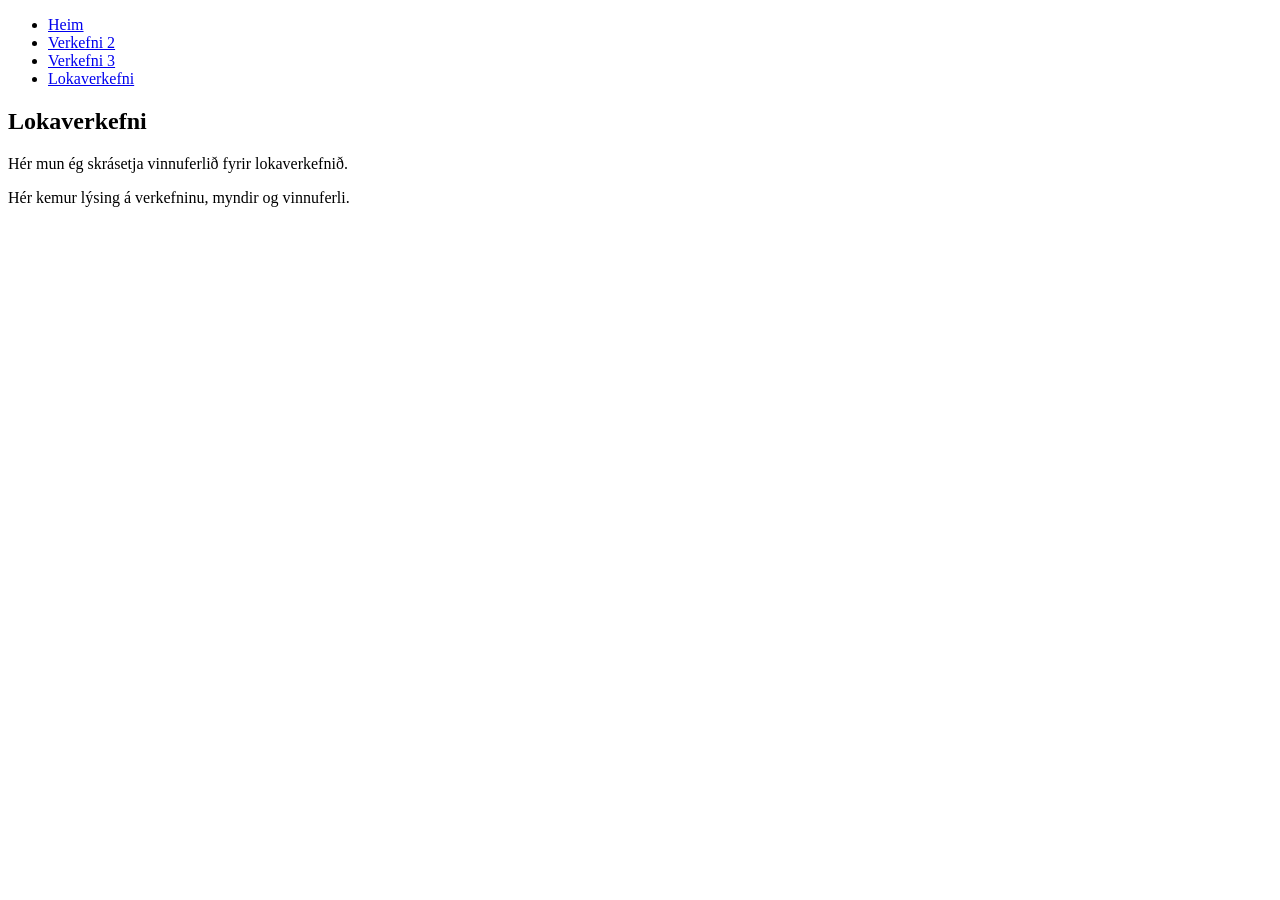
==== lokaverkefni.html @ 9d8ca2de "Updated project 2" ====
<!DOCTYPE HTML>
<html lang="is">
<head>
<title>Lokaverkefni – Tölvustudd framleiðsla</title>
<meta charset="utf-8" />
<meta name="viewport" content="width=device-width, initial-scale=1" />
<link rel="stylesheet" href="assets/css/main.css" />
</head>

<body>

<nav id="nav">
<ul class="container">
<li><a href="index.html">Heim</a></li>
<li><a href="verkefni2.html">Verkefni 2</a></li>
<li><a href="verkefni3.html">Verkefni 3</a></li>
<li><a href="lokaverkefni.html">Lokaverkefni</a></li>
</ul>
</nav>

<article class="wrapper style2">
<div class="container">

<header>
<h1>Lokaverkefni</h1>
<p>Hér mun ég skrásetja vinnuferlið fyrir lokaverkefnið.</p>
</header>

<p>
Hér kemur lýsing á verkefninu, myndir og vinnuferli.
</p>

</div>
</article>

</body>
</html>
---- assets/css/main.css ----
@import url("https://fonts.googleapis.com/css?family=Open+Sans:300,300italic,600,600italic,700");
@import url("fontawesome-all.min.css");

/*
	Miniport by HTML5 UP
	html5up.net | @ajlkn
	Free for personal and commercial use under the CCA 3.0 license (html5up.net/license)
*/

html, body, div, span, applet, object,
iframe, h1, h2, h3, h4, h5, h6, p, blockquote,
pre, a, abbr, acronym, address, big, cite,
code, del, dfn, em, img, ins, kbd, q, s, samp,
small, strike, strong, sub, sup, tt, var, b,
u, i, center, dl, dt, dd, ol, ul, li, fieldset,
form, label, legend, table, caption, tbody,
tfoot, thead, tr, th, td, article, aside,
canvas, details, embed, figure, figcaption,
footer, header, hgroup, menu, nav, output, ruby,
section, summary, time, mark, audio, video {
	margin: 0;
	padding: 0;
	border: 0;
	font-size: 100%;
	font: inherit;
	vertical-align: baseline;}

article, aside, details, figcaption, figure,
footer, header, hgroup, menu, nav, section {
	display: block;}

body {
	line-height: 1;
}

ol, ul {
	list-style: none;
}

blockquote, q {
	quotes: none;
}

	blockquote:before, blockquote:after, q:before, q:after {
		content: '';
		content: none;
	}

table {
	border-collapse: collapse;
	border-spacing: 0;
}

body {
	-webkit-text-size-adjust: none;
}

mark {
	background-color: transparent;
	color: inherit;
}

input::-moz-focus-inner {
	border: 0;
	padding: 0;
}

input, select, textarea {
	-moz-appearance: none;
	-webkit-appearance: none;
	-ms-appearance: none;
	appearance: none;
}

/* Basic */

	html {
		box-sizing: border-box;
	}

	*, *:before, *:after {
		box-sizing: inherit;
	}

	body {
		padding-top: 3.5em;
	}

		body.is-preload *, body.is-preload *:before, body.is-preload *:after {
			-moz-animation: none !important;
			-webkit-animation: none !important;
			-ms-animation: none !important;
			animation: none !important;
			-moz-transition: none !important;
			-webkit-transition: none !important;
			-ms-transition: none !important;
			transition: none !important;
		}

	body, input, textarea, select {
		font-family: 'Open Sans', sans-serif;
		line-height: 1.85em;
		color: #888;
		font-weight: 300;
		font-size: 13pt;
	}

	a {
		-moz-transition: color .2s ease-in-out;
		-webkit-transition: color .2s ease-in-out;
		-ms-transition: color .2s ease-in-out;
		transition: color .2s ease-in-out;
		color: #43B3E0;
		text-decoration: underline;
	}

		a:hover {
			color: #43bff0 !important;
		}

		a img {
			border: 0;
		}

	b, strong {
		font-weight: 600;
		color: #3e3e3e;
	}

	i, em {
		font-style: italic;
	}

	sub {
		position: relative;
		top: 0.5em;
		font-size: 0.8em;
	}

	sup {
		position: relative;
		top: -0.5em;
		font-size: 0.8em;
	}

	blockquote {
		border-left: solid 0.75em #eee;
		padding: 1em 0 1em 1.5em;
		font-style: italic;
	}

	h1, h2, h3, h4, h5, h6 {
		color: #3e3e3e;
		margin: 0 0 0.75em 0;
	}

	h1 a, h2 a, h3 a, h4 a, h5 a, h6 a {
		text-decoration: none;
		color: inherit;
	}

	h2, h3, h4, h5, h6 {
		font-weight: 700;
	}

	h1 {
		font-size: 3.25em;
		letter-spacing: -0.025em;
		font-weight: 300;
	}

		h1 strong {
			font-weight: 700;
		}

	h2 {
		font-size: 2em;
		letter-spacing: -0.015em;
	}

	h3 {
		font-size: 1.5em;
		letter-spacing: -0.015em;
	}

	em, i {
		font-style: italic;
	}

	br.clear {
		clear: both;
	}

	hr {
		border: 0;
		border-top: solid 1px #444;
		border-top-color: rgba(0, 0, 0, 0.35);
		box-shadow: 0px 1px 0px 0px rgba(255, 255, 255, 0.1);
		height: 1px;
		margin: 3em 0;
	}

	p, ul, ol, dl, table {
		margin-bottom: 2em;
	}

	header {
		margin: 0 0 3em 0;
	}

		header > p {
			font-size: 1.25em;
			margin: 0;
		}

	footer {
		margin: 3em 0 0 0;
	}

		footer > p {
			font-size: 1.25em;
		}

/* Container */

	.container {
		margin: 0 auto;
		max-width: calc(100% - 50px);
		width: 1200px;
	}

		.container.medium {
			width: 900px;
		}

		@media screen and (max-width: 1680px) {

			.container {
				width: 1200px;
			}

				.container.medium {
					width: 900px;
				}

		}

		@media screen and (max-width: 1280px) {

			.container {
				width: 960px;
			}

				.container.medium {
					width: 720px;
				}

		}

		@media screen and (max-width: 980px) {

			.container {
				width: 100%;
			}

				.container.medium {
					width: 75%;
				}

		}

		@media screen and (max-width: 736px) {

			.container {
				width: 100%;
				max-width: calc(100% - 30px);
			}

				.container.medium {
					width: 100%;
				}

		}

/* Row */

	.row {
		display: flex;
		flex-wrap: wrap;
		box-sizing: border-box;
		align-items: stretch;
	}

		.row > * {
			box-sizing: border-box;
		}

		.row.gtr-uniform > * > :last-child {
			margin-bottom: 0;
		}

		.row.aln-left {
			justify-content: flex-start;
		}

		.row.aln-center {
			justify-content: center;
		}

		.row.aln-right {
			justify-content: flex-end;
		}

		.row.aln-top {
			align-items: flex-start;
		}

		.row.aln-middle {
			align-items: center;
		}

		.row.aln-bottom {
			align-items: flex-end;
		}

		.row > .imp {
			order: -1;
		}

		.row > .col-1 {
			width: 8.33333%;
		}

		.row > .off-1 {
			margin-left: 8.33333%;
		}

		.row > .col-2 {
			width: 16.66667%;
		}

		.row > .off-2 {
			margin-left: 16.66667%;
		}

		.row > .col-3 {
			width: 25%;
		}

		.row > .off-3 {
			margin-left: 25%;
		}

		.row > .col-4 {
			width: 33.33333%;
		}

		.row > .off-4 {
			margin-left: 33.33333%;
		}

		.row > .col-5 {
			width: 41.66667%;
		}

		.row > .off-5 {
			margin-left: 41.66667%;
		}

		.row > .col-6 {
			width: 50%;
		}

		.row > .off-6 {
			margin-left: 50%;
		}

		.row > .col-7 {
			width: 58.33333%;
		}

		.row > .off-7 {
			margin-left: 58.33333%;
		}

		.row > .col-8 {
			width: 66.66667%;
		}

		.row > .off-8 {
			margin-left: 66.66667%;
		}

		.row > .col-9 {
			width: 75%;
		}

		.row > .off-9 {
			margin-left: 75%;
		}

		.row > .col-10 {
			width: 83.33333%;
		}

		.row > .off-10 {
			margin-left: 83.33333%;
		}

		.row > .col-11 {
			width: 91.66667%;
		}

		.row > .off-11 {
			margin-left: 91.66667%;
		}

		.row > .col-12 {
			width: 100%;
		}

		.row > .off-12 {
			margin-left: 100%;
		}

		.row.gtr-0 {
			margin-top: 0px;
			margin-left: 0px;
		}

			.row.gtr-0 > * {
				padding: 0px 0 0 0px;
			}

			.row.gtr-0.gtr-uniform {
				margin-top: 0px;
			}

				.row.gtr-0.gtr-uniform > * {
					padding-top: 0px;
				}

		.row.gtr-25 {
			margin-top: -6.25px;
			margin-left: -6.25px;
		}

			.row.gtr-25 > * {
				padding: 6.25px 0 0 6.25px;
			}

			.row.gtr-25.gtr-uniform {
				margin-top: -6.25px;
			}

				.row.gtr-25.gtr-uniform > * {
					padding-top: 6.25px;
				}

		.row.gtr-50 {
			margin-top: -12.5px;
			margin-left: -12.5px;
		}

			.row.gtr-50 > * {
				padding: 12.5px 0 0 12.5px;
			}

			.row.gtr-50.gtr-uniform {
				margin-top: -12.5px;
			}

				.row.gtr-50.gtr-uniform > * {
					padding-top: 12.5px;
				}

		.row {
			margin-top: -25px;
			margin-left: -25px;
		}

			.row > * {
				padding: 25px 0 0 25px;
			}

			.row.gtr-uniform {
				margin-top: -25px;
			}

				.row.gtr-uniform > * {
					padding-top: 25px;
				}

		.row.gtr-150 {
			margin-top: -37.5px;
			margin-left: -37.5px;
		}

			.row.gtr-150 > * {
				padding: 37.5px 0 0 37.5px;
			}

			.row.gtr-150.gtr-uniform {
				margin-top: -37.5px;
			}

				.row.gtr-150.gtr-uniform > * {
					padding-top: 37.5px;
				}

		.row.gtr-200 {
			margin-top: -50px;
			margin-left: -50px;
		}

			.row.gtr-200 > * {
				padding: 50px 0 0 50px;
			}

			.row.gtr-200.gtr-uniform {
				margin-top: -50px;
			}

				.row.gtr-200.gtr-uniform > * {
					padding-top: 50px;
				}

		@media screen and (max-width: 1680px) {

			.row {
				display: flex;
				flex-wrap: wrap;
				box-sizing: border-box;
				align-items: stretch;
			}

				.row > * {
					box-sizing: border-box;
				}

				.row.gtr-uniform > * > :last-child {
					margin-bottom: 0;
				}

				.row.aln-left {
					justify-content: flex-start;
				}

				.row.aln-center {
					justify-content: center;
				}

				.row.aln-right {
					justify-content: flex-end;
				}

				.row.aln-top {
					align-items: flex-start;
				}

				.row.aln-middle {
					align-items: center;
				}

				.row.aln-bottom {
					align-items: flex-end;
				}

				.row > .imp-xlarge {
					order: -1;
				}

				.row > .col-1-xlarge {
					width: 8.33333%;
				}

				.row > .off-1-xlarge {
					margin-left: 8.33333%;
				}

				.row > .col-2-xlarge {
					width: 16.66667%;
				}

				.row > .off-2-xlarge {
					margin-left: 16.66667%;
				}

				.row > .col-3-xlarge {
					width: 25%;
				}

				.row > .off-3-xlarge {
					margin-left: 25%;
				}

				.row > .col-4-xlarge {
					width: 33.33333%;
				}

				.row > .off-4-xlarge {
					margin-left: 33.33333%;
				}

				.row > .col-5-xlarge {
					width: 41.66667%;
				}

				.row > .off-5-xlarge {
					margin-left: 41.66667%;
				}

				.row > .col-6-xlarge {
					width: 50%;
				}

				.row > .off-6-xlarge {
					margin-left: 50%;
				}

				.row > .col-7-xlarge {
					width: 58.33333%;
				}

				.row > .off-7-xlarge {
					margin-left: 58.33333%;
				}

				.row > .col-8-xlarge {
					width: 66.66667%;
				}

				.row > .off-8-xlarge {
					margin-left: 66.66667%;
				}

				.row > .col-9-xlarge {
					width: 75%;
				}

				.row > .off-9-xlarge {
					margin-left: 75%;
				}

				.row > .col-10-xlarge {
					width: 83.33333%;
				}

				.row > .off-10-xlarge {
					margin-left: 83.33333%;
				}

				.row > .col-11-xlarge {
					width: 91.66667%;
				}

				.row > .off-11-xlarge {
					margin-left: 91.66667%;
				}

				.row > .col-12-xlarge {
					width: 100%;
				}

				.row > .off-12-xlarge {
					margin-left: 100%;
				}

				.row.gtr-0 {
					margin-top: 0px;
					margin-left: 0px;
				}

					.row.gtr-0 > * {
						padding: 0px 0 0 0px;
					}

					.row.gtr-0.gtr-uniform {
						margin-top: 0px;
					}

						.row.gtr-0.gtr-uniform > * {
							padding-top: 0px;
						}

				.row.gtr-25 {
					margin-top: -6.25px;
					margin-left: -6.25px;
				}

					.row.gtr-25 > * {
						padding: 6.25px 0 0 6.25px;
					}

					.row.gtr-25.gtr-uniform {
						margin-top: -6.25px;
					}

						.row.gtr-25.gtr-uniform > * {
							padding-top: 6.25px;
						}

				.row.gtr-50 {
					margin-top: -12.5px;
					margin-left: -12.5px;
				}

					.row.gtr-50 > * {
						padding: 12.5px 0 0 12.5px;
					}

					.row.gtr-50.gtr-uniform {
						margin-top: -12.5px;
					}

						.row.gtr-50.gtr-uniform > * {
							padding-top: 12.5px;
						}

				.row {
					margin-top: -25px;
					margin-left: -25px;
				}

					.row > * {
						padding: 25px 0 0 25px;
					}

					.row.gtr-uniform {
						margin-top: -25px;
					}

						.row.gtr-uniform > * {
							padding-top: 25px;
						}

				.row.gtr-150 {
					margin-top: -37.5px;
					margin-left: -37.5px;
				}

					.row.gtr-150 > * {
						padding: 37.5px 0 0 37.5px;
					}

					.row.gtr-150.gtr-uniform {
						margin-top: -37.5px;
					}

						.row.gtr-150.gtr-uniform > * {
							padding-top: 37.5px;
						}

				.row.gtr-200 {
					margin-top: -50px;
					margin-left: -50px;
				}

					.row.gtr-200 > * {
						padding: 50px 0 0 50px;
					}

					.row.gtr-200.gtr-uniform {
						margin-top: -50px;
					}

						.row.gtr-200.gtr-uniform > * {
							padding-top: 50px;
						}

		}

		@media screen and (max-width: 1280px) {

			.row {
				display: flex;
				flex-wrap: wrap;
				box-sizing: border-box;
				align-items: stretch;
			}

				.row > * {
					box-sizing: border-box;
				}

				.row.gtr-uniform > * > :last-child {
					margin-bottom: 0;
				}

				.row.aln-left {
					justify-content: flex-start;
				}

				.row.aln-center {
					justify-content: center;
				}

				.row.aln-right {
					justify-content: flex-end;
				}

				.row.aln-top {
					align-items: flex-start;
				}

				.row.aln-middle {
					align-items: center;
				}

				.row.aln-bottom {
					align-items: flex-end;
				}

				.row > .imp-large {
					order: -1;
				}

				.row > .col-1-large {
					width: 8.33333%;
				}

				.row > .off-1-large {
					margin-left: 8.33333%;
				}

				.row > .col-2-large {
					width: 16.66667%;
				}

				.row > .off-2-large {
					margin-left: 16.66667%;
				}

				.row > .col-3-large {
					width: 25%;
				}

				.row > .off-3-large {
					margin-left: 25%;
				}

				.row > .col-4-large {
					width: 33.33333%;
				}

				.row > .off-4-large {
					margin-left: 33.33333%;
				}

				.row > .col-5-large {
					width: 41.66667%;
				}

				.row > .off-5-large {
					margin-left: 41.66667%;
				}

				.row > .col-6-large {
					width: 50%;
				}

				.row > .off-6-large {
					margin-left: 50%;
				}

				.row > .col-7-large {
					width: 58.33333%;
				}

				.row > .off-7-large {
					margin-left: 58.33333%;
				}

				.row > .col-8-large {
					width: 66.66667%;
				}

				.row > .off-8-large {
					margin-left: 66.66667%;
				}

				.row > .col-9-large {
					width: 75%;
				}

				.row > .off-9-large {
					margin-left: 75%;
				}

				.row > .col-10-large {
					width: 83.33333%;
				}

				.row > .off-10-large {
					margin-left: 83.33333%;
				}

				.row > .col-11-large {
					width: 91.66667%;
				}

				.row > .off-11-large {
					margin-left: 91.66667%;
				}

				.row > .col-12-large {
					width: 100%;
				}

				.row > .off-12-large {
					margin-left: 100%;
				}

				.row.gtr-0 {
					margin-top: 0px;
					margin-left: 0px;
				}

					.row.gtr-0 > * {
						padding: 0px 0 0 0px;
					}

					.row.gtr-0.gtr-uniform {
						margin-top: 0px;
					}

						.row.gtr-0.gtr-uniform > * {
							padding-top: 0px;
						}

				.row.gtr-25 {
					margin-top: -6.25px;
					margin-left: -6.25px;
				}

					.row.gtr-25 > * {
						padding: 6.25px 0 0 6.25px;
					}

					.row.gtr-25.gtr-uniform {
						margin-top: -6.25px;
					}

						.row.gtr-25.gtr-uniform > * {
							padding-top: 6.25px;
						}

				.row.gtr-50 {
					margin-top: -12.5px;
					margin-left: -12.5px;
				}

					.row.gtr-50 > * {
						padding: 12.5px 0 0 12.5px;
					}

					.row.gtr-50.gtr-uniform {
						margin-top: -12.5px;
					}

						.row.gtr-50.gtr-uniform > * {
							padding-top: 12.5px;
						}

				.row {
					margin-top: -25px;
					margin-left: -25px;
				}

					.row > * {
						padding: 25px 0 0 25px;
					}

					.row.gtr-uniform {
						margin-top: -25px;
					}

						.row.gtr-uniform > * {
							padding-top: 25px;
						}

				.row.gtr-150 {
					margin-top: -37.5px;
					margin-left: -37.5px;
				}

					.row.gtr-150 > * {
						padding: 37.5px 0 0 37.5px;
					}

					.row.gtr-150.gtr-uniform {
						margin-top: -37.5px;
					}

						.row.gtr-150.gtr-uniform > * {
							padding-top: 37.5px;
						}

				.row.gtr-200 {
					margin-top: -50px;
					margin-left: -50px;
				}

					.row.gtr-200 > * {
						padding: 50px 0 0 50px;
					}

					.row.gtr-200.gtr-uniform {
						margin-top: -50px;
					}

						.row.gtr-200.gtr-uniform > * {
							padding-top: 50px;
						}

		}

		@media screen and (max-width: 980px) {

			.row {
				display: flex;
				flex-wrap: wrap;
				box-sizing: border-box;
				align-items: stretch;
			}

				.row > * {
					box-sizing: border-box;
				}

				.row.gtr-uniform > * > :last-child {
					margin-bottom: 0;
				}

				.row.aln-left {
					justify-content: flex-start;
				}

				.row.aln-center {
					justify-content: center;
				}

				.row.aln-right {
					justify-content: flex-end;
				}

				.row.aln-top {
					align-items: flex-start;
				}

				.row.aln-middle {
					align-items: center;
				}

				.row.aln-bottom {
					align-items: flex-end;
				}

				.row > .imp-medium {
					order: -1;
				}

				.row > .col-1-medium {
					width: 8.33333%;
				}

				.row > .off-1-medium {
					margin-left: 8.33333%;
				}

				.row > .col-2-medium {
					width: 16.66667%;
				}

				.row > .off-2-medium {
					margin-left: 16.66667%;
				}

				.row > .col-3-medium {
					width: 25%;
				}

				.row > .off-3-medium {
					margin-left: 25%;
				}

				.row > .col-4-medium {
					width: 33.33333%;
				}

				.row > .off-4-medium {
					margin-left: 33.33333%;
				}

				.row > .col-5-medium {
					width: 41.66667%;
				}

				.row > .off-5-medium {
					margin-left: 41.66667%;
				}

				.row > .col-6-medium {
					width: 50%;
				}

				.row > .off-6-medium {
					margin-left: 50%;
				}

				.row > .col-7-medium {
					width: 58.33333%;
				}

				.row > .off-7-medium {
					margin-left: 58.33333%;
				}

				.row > .col-8-medium {
					width: 66.66667%;
				}

				.row > .off-8-medium {
					margin-left: 66.66667%;
				}

				.row > .col-9-medium {
					width: 75%;
				}

				.row > .off-9-medium {
					margin-left: 75%;
				}

				.row > .col-10-medium {
					width: 83.33333%;
				}

				.row > .off-10-medium {
					margin-left: 83.33333%;
				}

				.row > .col-11-medium {
					width: 91.66667%;
				}

				.row > .off-11-medium {
					margin-left: 91.66667%;
				}

				.row > .col-12-medium {
					width: 100%;
				}

				.row > .off-12-medium {
					margin-left: 100%;
				}

				.row.gtr-0 {
					margin-top: 0px;
					margin-left: 0px;
				}

					.row.gtr-0 > * {
						padding: 0px 0 0 0px;
					}

					.row.gtr-0.gtr-uniform {
						margin-top: 0px;
					}

						.row.gtr-0.gtr-uniform > * {
							padding-top: 0px;
						}

				.row.gtr-25 {
					margin-top: -6.25px;
					margin-left: -6.25px;
				}

					.row.gtr-25 > * {
						padding: 6.25px 0 0 6.25px;
					}

					.row.gtr-25.gtr-uniform {
						margin-top: -6.25px;
					}

						.row.gtr-25.gtr-uniform > * {
							padding-top: 6.25px;
						}

				.row.gtr-50 {
					margin-top: -12.5px;
					margin-left: -12.5px;
				}

					.row.gtr-50 > * {
						padding: 12.5px 0 0 12.5px;
					}

					.row.gtr-50.gtr-uniform {
						margin-top: -12.5px;
					}

						.row.gtr-50.gtr-uniform > * {
							padding-top: 12.5px;
						}

				.row {
					margin-top: -25px;
					margin-left: -25px;
				}

					.row > * {
						padding: 25px 0 0 25px;
					}

					.row.gtr-uniform {
						margin-top: -25px;
					}

						.row.gtr-uniform > * {
							padding-top: 25px;
						}

				.row.gtr-150 {
					margin-top: -37.5px;
					margin-left: -37.5px;
				}

					.row.gtr-150 > * {
						padding: 37.5px 0 0 37.5px;
					}

					.row.gtr-150.gtr-uniform {
						margin-top: -37.5px;
					}

						.row.gtr-150.gtr-uniform > * {
							padding-top: 37.5px;
						}

				.row.gtr-200 {
					margin-top: -50px;
					margin-left: -50px;
				}

					.row.gtr-200 > * {
						padding: 50px 0 0 50px;
					}

					.row.gtr-200.gtr-uniform {
						margin-top: -50px;
					}

						.row.gtr-200.gtr-uniform > * {
							padding-top: 50px;
						}

		}

		@media screen and (max-width: 736px) {

			.row {
				display: flex;
				flex-wrap: wrap;
				box-sizing: border-box;
				align-items: stretch;
			}

				.row > * {
					box-sizing: border-box;
				}

				.row.gtr-uniform > * > :last-child {
					margin-bottom: 0;
				}

				.row.aln-left {
					justify-content: flex-start;
				}

				.row.aln-center {
					justify-content: center;
				}

				.row.aln-right {
					justify-content: flex-end;
				}

				.row.aln-top {
					align-items: flex-start;
				}

				.row.aln-middle {
					align-items: center;
				}

				.row.aln-bottom {
					align-items: flex-end;
				}

				.row > .imp-small {
					order: -1;
				}

				.row > .col-1-small {
					width: 8.33333%;
				}

				.row > .off-1-small {
					margin-left: 8.33333%;
				}

				.row > .col-2-small {
					width: 16.66667%;
				}

				.row > .off-2-small {
					margin-left: 16.66667%;
				}

				.row > .col-3-small {
					width: 25%;
				}

				.row > .off-3-small {
					margin-left: 25%;
				}

				.row > .col-4-small {
					width: 33.33333%;
				}

				.row > .off-4-small {
					margin-left: 33.33333%;
				}

				.row > .col-5-small {
					width: 41.66667%;
				}

				.row > .off-5-small {
					margin-left: 41.66667%;
				}

				.row > .col-6-small {
					width: 50%;
				}

				.row > .off-6-small {
					margin-left: 50%;
				}

				.row > .col-7-small {
					width: 58.33333%;
				}

				.row > .off-7-small {
					margin-left: 58.33333%;
				}

				.row > .col-8-small {
					width: 66.66667%;
				}

				.row > .off-8-small {
					margin-left: 66.66667%;
				}

				.row > .col-9-small {
					width: 75%;
				}

				.row > .off-9-small {
					margin-left: 75%;
				}

				.row > .col-10-small {
					width: 83.33333%;
				}

				.row > .off-10-small {
					margin-left: 83.33333%;
				}

				.row > .col-11-small {
					width: 91.66667%;
				}

				.row > .off-11-small {
					margin-left: 91.66667%;
				}

				.row > .col-12-small {
					width: 100%;
				}

				.row > .off-12-small {
					margin-left: 100%;
				}

				.row.gtr-0 {
					margin-top: 0px;
					margin-left: 0px;
				}

					.row.gtr-0 > * {
						padding: 0px 0 0 0px;
					}

					.row.gtr-0.gtr-uniform {
						margin-top: 0px;
					}

						.row.gtr-0.gtr-uniform > * {
							padding-top: 0px;
						}

				.row.gtr-25 {
					margin-top: -3.75px;
					margin-left: -3.75px;
				}

					.row.gtr-25 > * {
						padding: 3.75px 0 0 3.75px;
					}

					.row.gtr-25.gtr-uniform {
						margin-top: -3.75px;
					}

						.row.gtr-25.gtr-uniform > * {
							padding-top: 3.75px;
						}

				.row.gtr-50 {
					margin-top: -7.5px;
					margin-left: -7.5px;
				}

					.row.gtr-50 > * {
						padding: 7.5px 0 0 7.5px;
					}

					.row.gtr-50.gtr-uniform {
						margin-top: -7.5px;
					}

						.row.gtr-50.gtr-uniform > * {
							padding-top: 7.5px;
						}

				.row {
					margin-top: -15px;
					margin-left: -15px;
				}

					.row > * {
						padding: 15px 0 0 15px;
					}

					.row.gtr-uniform {
						margin-top: -15px;
					}

						.row.gtr-uniform > * {
							padding-top: 15px;
						}

				.row.gtr-150 {
					margin-top: -22.5px;
					margin-left: -22.5px;
				}

					.row.gtr-150 > * {
						padding: 22.5px 0 0 22.5px;
					}

					.row.gtr-150.gtr-uniform {
						margin-top: -22.5px;
					}

						.row.gtr-150.gtr-uniform > * {
							padding-top: 22.5px;
						}

				.row.gtr-200 {
					margin-top: -30px;
					margin-left: -30px;
				}

					.row.gtr-200 > * {
						padding: 30px 0 0 30px;
					}

					.row.gtr-200.gtr-uniform {
						margin-top: -30px;
					}

						.row.gtr-200.gtr-uniform > * {
							padding-top: 30px;
						}

		}

/* Form */

	form label {
		color: #3e3e3e;
		font-weight: 700;
		display: block;
		margin: 0 0 0.5em 0;
	}

	form input[type=text],
	form input[type=email],
	form input[type=password],
	form select,
	form textarea {
		-moz-transition: background .2s ease-in-out, box-shadow .2s ease-in-out;
		-webkit-transition: background .2s ease-in-out, box-shadow .2s ease-in-out;
		-ms-transition: background .2s ease-in-out, box-shadow .2s ease-in-out;
		transition: background .2s ease-in-out, box-shadow .2s ease-in-out;
		-webkit-appearance: none;
		display: block;
		border: 0;
		padding: 0.75em;
		font-size: 1em;
		border-radius: 8px;
		border: solid 1px #ddd;
		background: #fff;
		color: #bbb;
		box-shadow: inset 0px 2px 3px 1px rgba(0, 0, 0, 0.05), 0px 1px 0px 0px rgba(255, 255, 255, 0.025);
		width: 100%;
	}

		form input[type=text]:focus,
		form input[type=email]:focus,
		form input[type=password]:focus,
		form select:focus,
		form textarea:focus {
			background: #fafafa;
			box-shadow: inset 0px 2px 5px 0px rgba(0, 0, 0, 0.05), 0px 1px 0px 0px rgba(255, 255, 255, 0.025), inset 0px 0px 2px 1px #43bff0;
		}

	form textarea {
		height: 15em;
	}

	form .actions:last-child {
		margin-bottom: 0;
	}

	form ::-webkit-input-placeholder {
		color: #555 !important;
	}

	form :-moz-placeholder {
		color: #555 !important;
	}

	form ::-moz-placeholder {
		color: #555 !important;
	}

	form :-ms-input-placeholder {
		color: #555 !important;
	}

	form ::-moz-focus-inner {
		border: 0;
	}

/* Tables */

	table {
		width: 100%;
	}

		table.default {
			width: 100%;
		}

			table.default tr {
				border-top: solid 1px #eee;
			}

				table.default tr:first-child {
					border-top: 0;
				}

			table.default td {
				padding: 0.5em 1em 0.5em 1em;
			}

			table.default th {
				text-align: left;
				padding: 0.5em 1em 0.5em 1em;
				font-weight: 600;
				margin: 0 0 1em 0;
			}

			table.default thead {
				background: #4f4f4f;
				color: #fff;
			}

/* Section/Article */

	section, article {
		margin-bottom: 3em;
	}

	section > :last-child,
	article > :last-child,
	section:last-child,
	article:last-child {
		margin-bottom: 0;
	}

/* Image */

	.image {
		display: inline-block;
		position: relative;
	}

		.image img {
			display: block;
			width: 100%;
		}

		.image.fit {
			display: block;
			width: 100%;
		}

		.image.featured {
			display: block;
			width: 100%;
			margin: 0 0 2em 0;
		}

		.image.left {
			float: left;
			margin: 0 2em 2em 0;
		}

		.image.centered {
			display: block;
			margin: 0 0 2em 0;
		}

			.image.centered img {
				margin: 0 auto;
				width: auto;
			}

/* Button */

	input[type="button"],
	input[type="submit"],
	input[type="reset"],
	button,
	.button {
		background-image: url("images/bg.png"), -moz-linear-gradient(top, rgba(0, 0, 0, 0), rgba(0, 0, 0, 0.2));
		background-image: url("images/bg.png"), -webkit-linear-gradient(top, rgba(0, 0, 0, 0), rgba(0, 0, 0, 0.2));
		background-image: url("images/bg.png"), -ms-linear-gradient(top, rgba(0, 0, 0, 0), rgba(0, 0, 0, 0.2));
		background-image: url("images/bg.png"), linear-gradient(top, rgba(0, 0, 0, 0), rgba(0, 0, 0, 0.2));
		-moz-transition: background-color .2s ease-in-out;
		-webkit-transition: background-color .2s ease-in-out;
		-ms-transition: background-color .2s ease-in-out;
		transition: background-color .2s ease-in-out;
		-webkit-appearance: none;
		position: relative;
		display: inline-block;
		color: #fff !important;
		text-decoration: none;
		font-weight: 700;
		border: 0;
		outline: 0;
		cursor: pointer;
		border-radius: 8px;
		text-shadow: -1px -1px 0.5px rgba(0, 0, 0, 0.5);
		overflow: hidden;
		box-shadow: inset 0px 0px 0px 1px rgba(0, 0, 0, 0.5), inset 0px 2px 1px 0px rgba(255, 255, 255, 0.75);
		background-color: #43B3E0;
		padding: 1em 2.35em 1em 2.35em;
		font-size: 1.1em;
		max-width: 24em;
	}

		input[type="button"]:hover,
		input[type="submit"]:hover,
		input[type="reset"]:hover,
		button:hover,
		.button:hover {
			background-color: #43bff0;
			color: #fff !important;
		}

		input[type="button"]:active,
		input[type="submit"]:active,
		input[type="reset"]:active,
		button:active,
		.button:active {
			background-color: #3BA8D3;
			top: 1px;
		}

		input[type="button"].large,
		input[type="submit"].large,
		input[type="reset"].large,
		button.large,
		.button.large {
			font-size: 1.5em;
			letter-spacing: -0.025em;
		}

		input[type="button"].alt,
		input[type="submit"].alt,
		input[type="reset"].alt,
		button.alt,
		.button.alt {
			background-color: #444;
			box-shadow: inset 0px 0px 0px 1px #242424, inset 0px 2px 1px 0px rgba(255, 255, 255, 0.2);
		}

			input[type="button"].alt:hover,
			input[type="submit"].alt:hover,
			input[type="reset"].alt:hover,
			button.alt:hover,
			.button.alt:hover {
				background-color: #4f4f4f;
				color: #fff !important;
			}

			input[type="button"].alt:active,
			input[type="submit"].alt:active,
			input[type="reset"].alt:active,
			button.alt:active,
			.button.alt:active {
				background-color: #3f3f3f;
			}

/* List */

	ul {
		list-style: disc;
		padding-left: 1em;
	}

		ul li {
			padding-left: 0.5em;
		}

	ol {
		list-style: decimal;
		padding-left: 1.25em;
	}

		ol li {
			padding-left: 0.25em;
		}

/* Social */

	ul.social {
		cursor: default;
		margin: 0;
		list-style: none;
		padding-left: 0;
	}

		ul.social li {
			position: relative;
			display: inline-block;
			margin: 0.25em;
			top: 0;
			padding-left: 0;
		}

			ul.social li a {
				-moz-transition: top .2s ease-in-out;
				-webkit-transition: top .2s ease-in-out;
				-ms-transition: top .2s ease-in-out;
				transition: top .2s ease-in-out;
				display: block;
				width: 48px;
				height: 48px;
				border-radius: 6px;
				top: 0;
				position: relative;
			}

				ul.social li a:before {
					background-image: url("images/bg.png"), -moz-linear-gradient(top, rgba(0, 0, 0, 0), rgba(0, 0, 0, 0.2));
					background-image: url("images/bg.png"), -webkit-linear-gradient(top, rgba(0, 0, 0, 0), rgba(0, 0, 0, 0.2));
					background-image: url("images/bg.png"), -ms-linear-gradient(top, rgba(0, 0, 0, 0), rgba(0, 0, 0, 0.2));
					background-image: url("images/bg.png"), linear-gradient(top, rgba(0, 0, 0, 0), rgba(0, 0, 0, 0.2));
					-moz-transition: background-color .2s ease-in-out;
					-webkit-transition: background-color .2s ease-in-out;
					-ms-transition: background-color .2s ease-in-out;
					transition: background-color .2s ease-in-out;
					background-color: #444;
					border-radius: 6px;
					box-shadow: inset 0px 0px 0px 1px #282828, inset 0px 2px 1px 0px rgba(255, 255, 255, 0.1);
					color: #2E2E2E !important;
					display: block;
					font-size: 26px;
					height: 48px;
					line-height: 48px;
					text-align: center;
					outline: 0;
					overflow: hidden;
					text-shadow: 1px 1px 0px rgba(255, 255, 255, 0.1);
					width: 48px;
				}

				ul.social li a.fa-twitter {
					background-color: #2DAAE4;
				}

				ul.social li a.fa-facebook-f {
					background-color: #3C5A98;
				}

				ul.social li a.fa-dribbble {
					background-color: #C4376B;
				}

				ul.social li a.fa-linkedin-in {
					background-color: #006599;
				}

				ul.social li a.fa-tumblr {
					background-color: #51718A;
				}

				ul.social li a.fa-google-plus {
					background-color: #DA2713;
				}

				ul.social li a.fa-github {
					background-color: #FAFAFA;
				}

				ul.social li a.fa-rss {
					background-color: #F2600B;
				}

				ul.social li a.fa-instagram {
					background-color: #E0D7C8;
				}

				ul.social li a.fa-foursquare {
					background-color: #39A3D4;
				}

				ul.social li a.fa-skype {
					background-color: #10BEF1;
				}

				ul.social li a.fa-soundcloud {
					background-color: #FE5419;
				}

				ul.social li a.fa-youtube {
					background-color: #BF2E25;
				}

				ul.social li a.fa-blogger {
					background-color: #FF6501;
				}

				ul.social li a.fa-flickr {
					background-color: #0062DB;
				}

				ul.social li a.fa-vimeo {
					background-color: #4C8AB0;
				}

				ul.social li a:hover {
					top: -5px;
				}

					ul.social li a:hover:before {
						background-color: transparent;
					}

/* Actions */

	ul.actions {
		list-style: none;
		padding-left: 0;
	}

		ul.actions li {
			display: inline-block;
			margin: 0 0 0 1em;
			padding-left: 0;
		}

			ul.actions li:first-child {
				margin-left: 0;
			}

/* Box */

	.box {
		background: #fff;
		box-shadow: inset 0px 0px 0px 1px rgba(0, 0, 0, 0.15), 0px 2px 3px 0px rgba(0, 0, 0, 0.1);
		text-align: center;
		padding: 2em;
	}

		.box.style1 {
			padding: 3em 2em 3.5em 2em;
		}

			.box.style1 h3 {
				margin-bottom: 0.5em;
			}

		.box.style2 h3 {
			margin-bottom: 0.25em;
		}

		.box.style2 .image {
			position: relative;
			left: 2em;
			top: 2em;
			margin: -4em 0 4em -4em;
			width: auto;
		}

/* Icons */

	.icon {
		text-decoration: none;
		text-decoration: none;
	}

		.icon:before {
			-moz-osx-font-smoothing: grayscale;
			-webkit-font-smoothing: antialiased;
			display: inline-block;
			font-style: normal;
			font-variant: normal;
			text-rendering: auto;
			line-height: 1;
			text-transform: none !important;
			font-family: 'Font Awesome 5 Free';
			font-weight: 400;
		}

		.icon:before {
			font-size: 1.25em;
		}

		.icon > .label {
			display: none;
		}

		.icon.solid:before {
			font-weight: 900;
		}

		.icon.brands:before {
			font-family: 'Font Awesome 5 Brands';
		}

		.icon.featured {
			color: #EA8A95;
			display: block;
			margin: 0 0 1.5em 0;
			cursor: default;
		}

			.icon.featured:before {
				font-size: 6em;
			}

/* Wrappers */

	.wrapper {
		background-image: url("images/bg.png");
		box-shadow: inset 0px 1px 0px 0px rgba(0, 0, 0, 0.05), inset 0px 2px 3px 0px rgba(0, 0, 0, 0.1);
		padding: 8em 0 8em 0;
		text-align: center;
	}

		.wrapper.style1 {
			background-image: none;
			background-color: #fff;
		}

		.wrapper.style2 {
			background-color: #fafafa;
			text-shadow: 1px 1px 0px #fff;
		}

		.wrapper.style3 {
			background-color: #f4f4f4;
			text-shadow: 1px 1px 0px #fff;
		}

		.wrapper.style4 {
			background-color: #303030;
			color: #999;
			text-shadow: -1px -1px 0px #181818;
		}

			.wrapper.style4 h1, .wrapper.style4 h2, .wrapper.style4 h3, .wrapper.style4 h4, .wrapper.style4 h5, .wrapper.style4 h6 {
				color: #fff;
			}

			.wrapper.style4 form input[type=text],
			.wrapper.style4 form input[type=password],
			.wrapper.style4 form select,
			.wrapper.style4 form textarea {
				border: none;
				background: #282828;
			}

				.wrapper.style4 form input[type=text]:focus,
				.wrapper.style4 form input[type=password]:focus,
				.wrapper.style4 form select:focus,
				.wrapper.style4 form textarea:focus {
					background: #252525;
				}

/* Nav */

	#nav {
		background-color: #282828;
		text-align: center;
		position: fixed;
		left: 0;
		top: 0;
		width: 100%;
		z-index: 10000;
		cursor: default;
		height: 3.5em;
		line-height: 3.5em;
	}

		#nav ul {
			margin-bottom: 0;
			list-style: none;
			padding-left: 0;
		}

		#nav li {
			display: inline-block;
			padding-left: 0;
		}

		#nav a {
			-moz-transition: background-color .2s ease-in-out;
			-webkit-transition: background-color .2s ease-in-out;
			-ms-transition: background-color .2s ease-in-out;
			transition: background-color .2s ease-in-out;
			position: relative;
			display: block;
			color: #fff;
			text-decoration: none;
			outline: 0;
			font-weight: 600;
			border-radius: 8px;
			color: #fff;
			height: 2.5em;
			line-height: 2.5em;
			padding: 0 1.25em;
		}

			#nav a:hover {
				color: #fff !important;
				background: #383838;
			}

			#nav a.active {
				background: #484848;
			}

				#nav a.active:before {
					content: '';
					display: block;
					position: absolute;
					bottom: -0.6em;
					left: 50%;
					margin-left: -0.75em;
					border-left: solid 0.75em transparent;
					border-right: solid 0.75em transparent;
					border-top: solid 0.6em #282828;
				}

/* Articles */

	body > article {
		margin-bottom: 0;
	}

	#top {
		padding: 10em 0 10em 0;
		text-align: left;
	}

		#top .image {
			border-radius: 100%;
			width: 20em;
			height: 20em;
			margin: 0;
		}

			#top .image img {
				border-radius: 100%;
			}

		#top h1 {
			margin-top: 0.35em;
		}

		#top p {
			font-size: 1.5em;
			line-height: 1.75em;
		}

			#top p a {
				color: inherit;
			}

	#contact footer {
		font-size: 0.9em;
	}

/* Copyright */

	#copyright {
		color: #666;
		font-size: 1em;
		line-height: 1em;
		list-style: none;
		padding-left: 0;
		margin-bottom: 0;
	}

		#copyright li {
			display: inline-block;
			border-left: solid 1px rgba(0, 0, 0, 0.5);
			box-shadow: -1px 0px 0px 0px rgba(255, 255, 255, 0.1);
			padding: 0 0 0 1em;
			margin: 0 0 0 1em;
		}

			#copyright li:first-child {
				border: 0;
				box-shadow: none;
				padding-left: 0;
				margin-left: 0;
			}

		#copyright a {
			-moz-transition: color .2s ease-in-out;
			-webkit-transition: color .2s ease-in-out;
			-ms-transition: color .2s ease-in-out;
			transition: color .2s ease-in-out;
			color: inherit;
		}

			#copyright a:hover {
				color: #777;
			}

/* Large */

	@media screen and (max-width: 1280px) {

		/* Basic */

			body {
				font-size: 11pt;
			}

			input, textarea, select {
				font-size: 11pt;
			}

			header {
				margin: 0 0 4em 0;
			}

		/* Wrappers */

			.wrapper {
				padding: 5em 0 5em 0;
				text-align: center;
			}

				.wrapper.style4 .row-special {
					margin: 2em 0 0 0;
					padding: 2em 0 2em 0;
				}

		/* Articles */

			#top {
				padding: 8em 0;
			}

				#top .image {
					width: 24em;
					height: 24em;
					margin: 0;
				}

	}

/* Medium */

	@media screen and (max-width: 980px) {

		/* Articles */

			#top {
				text-align: center;
				padding: 5em 0;
			}

				#top .image {
					margin: 0 auto 2em auto;
				}

	}

/* Small */

	@media screen and (max-width: 736px) {

		/* Basic */

			body {
				padding-top: 44px;
			}

			body, input, textarea, select {
				line-height: 1.75em;
				font-size: 10pt;
				letter-spacing: 0;
			}

			h1, h2, h3, h4, h5, h6 {
				font-size: 1.25em;
				margin: 0 0 0.4em 0;
			}

			h1 {
				font-size: 2.25em;
				line-height: 1.25em;
			}

			header {
				margin: 0 0 2em 0;
			}

				header > p {
					font-size: 1.25em;
				}

			footer {
				margin: 2.5em 0 0 0;
			}

				footer > p {
					font-size: 1.25em;
				}

			hr {
				margin: 1.5em 0 2em 0;
			}

		/* Section/Article */

			section, article {
				clear: both;
			}

		/* Button */

			input[type="button"],
			input[type="submit"],
			input[type="reset"],
			button,
			.button {
				text-align: center;
				font-size: 1.2em;
				width: 100%;
				padding: 1em 0 1em 0;
			}

				input[type="button"].large,
				input[type="submit"].large,
				input[type="reset"].large,
				button.large,
				.button.large {
					font-size: 1.2em;
					letter-spacing: 0;
				}

		/* Social */

			ul.social {
				padding: 1em 0.5em 0 0.5em;
			}

				ul.social li {
					margin: 0.5em 0.5em 0.5em 0.5em;
				}

					ul.social li a {
						top: 0 !important;
					}

						ul.social li a:before {
							background-color: transparent !important;
						}

		/* Actions */

			ul.actions {
				margin: 0;
			}

				ul.actions li {
					display: block;
					margin: 15px 0 0 0;
				}

					ul.actions li:first-child {
						margin-top: 0;
					}

		/* Box */

			.box {
				padding: 30px 20px 30px 20px;
				margin: 0 0 20px 0 !important;
			}

				.box h3 {
					margin-bottom: 0.25em;
				}

				.box .image.centered {
					margin-bottom: 1em;
				}

				.box .image.featured {
					position: relative;
					left: 20px;
					top: 20px;
					margin: -50px 0 50px -40px;
					width: auto;
				}

				.box.style1 {
					max-width: 32em;
					margin-left: auto !important;
					margin-right: auto !important;
				}

				.box.style2 {
					max-width: 32em;
					margin-left: auto !important;
					margin-right: auto !important;
				}

		/* Wrappers */

			.wrapper {
				padding: 3em 0;
				text-align: center;
			}

		/* Nav */

			#nav {
				height: 44px;
				line-height: 44px;
			}

				#nav a {
					padding: 0 0.75em;
					height: inherit;
					line-height: inherit;
					border-radius: 0;
				}

					#nav a:hover {
						background-color: transparent;
					}

		/* Articles */

			#top {
				padding: 3em 0;
			}

				#top .image {
					width: 15em;
					height: 15em;
					margin-bottom: 0;
				}

				#top p {
					font-size: 1em;
				}

			#contact footer {
				margin: 0;
			}

		/* Copyright */

			#copyright {
				font-size: 1em;
				margin: 0;
			}

				#copyright li {
					display: block;
					margin: 1em 0 0 0;
					padding: 0;
					box-shadow: none;
					border-left: 0;
				}

					#copyright li:first-child {
						margin-top: 0;
					}

	}
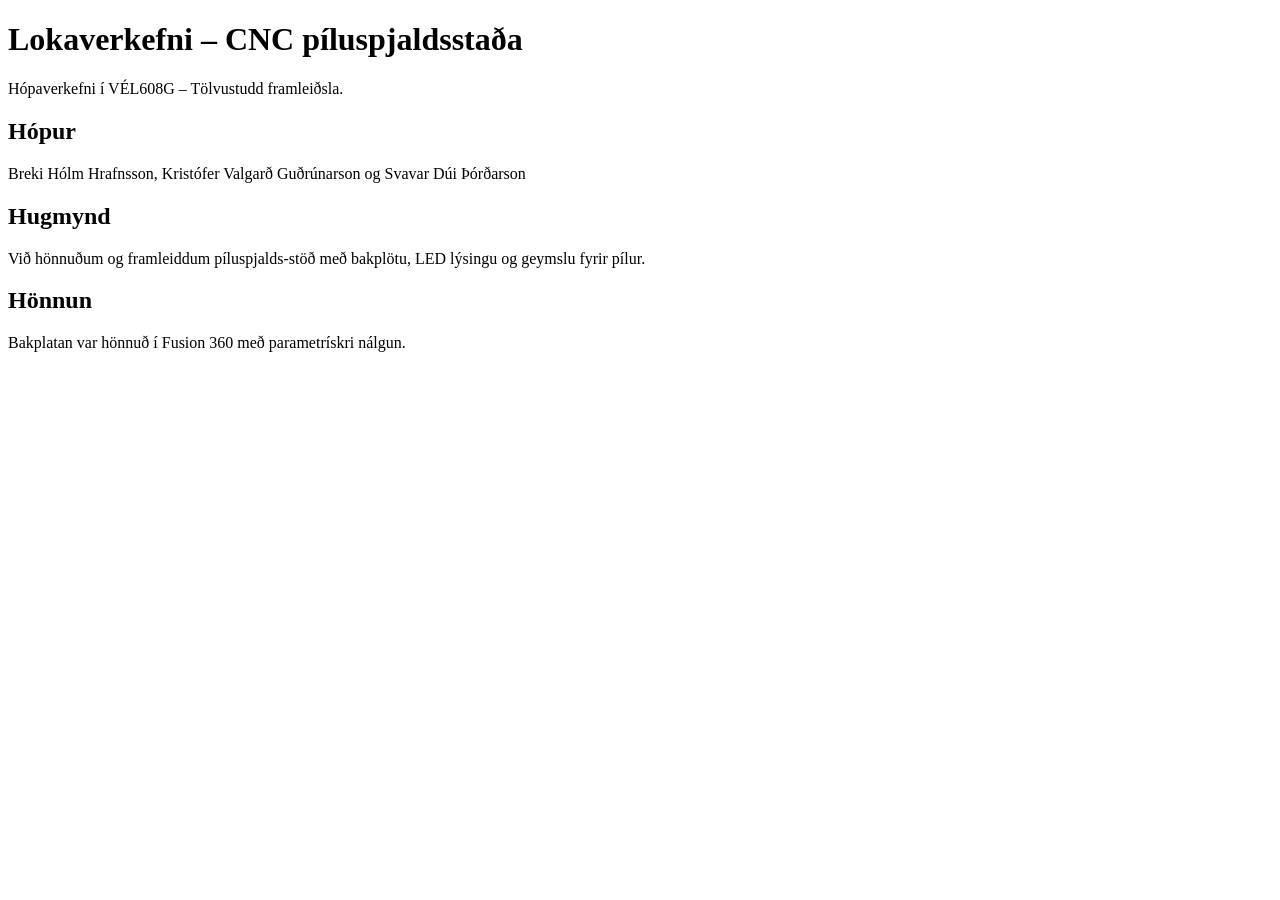
==== commit ab5d1bf5: "Update lokaverkefni.html" ====
--- a/lokaverkefni.html
+++ b/lokaverkefni.html
@@ -1,37 +1,24 @@
-<!DOCTYPE HTML>
+<!DOCTYPE html>
 <html lang="is">
 <head>
-<title>Lokaverkefni – Tölvustudd framleiðsla</title>
-<meta charset="utf-8" />
-<meta name="viewport" content="width=device-width, initial-scale=1" />
-<link rel="stylesheet" href="assets/css/main.css" />
+  <meta charset="UTF-8">
+  <meta name="viewport" content="width=device-width, initial-scale=1.0">
+  <title>Lokaverkefni – Píluspjald</title>
 </head>
-
 <body>
 
-<nav id="nav">
-<ul class="container">
-<li><a href="index.html">Heim</a></li>
-<li><a href="verkefni2.html">Verkefni 2</a></li>
-<li><a href="verkefni3.html">Verkefni 3</a></li>
-<li><a href="lokaverkefni.html">Lokaverkefni</a></li>
-</ul>
-</nav>
+  <h1>Lokaverkefni – CNC píluspjaldsstaða</h1>
 
-<article class="wrapper style2">
-<div class="container">
+  <p>Hópaverkefni í VÉL608G – Tölvustudd framleiðsla.</p>
 
-<header>
-<h1>Lokaverkefni</h1>
-<p>Hér mun ég skrásetja vinnuferlið fyrir lokaverkefnið.</p>
-</header>
+  <h2>Hópur</h2>
+  <p>Breki Hólm Hrafnsson, Kristófer Valgarð Guðrúnarson og Svavar Dúi Þórðarson</p>
 
-<p>
-Hér kemur lýsing á verkefninu, myndir og vinnuferli.
-</p>
+  <h2>Hugmynd</h2>
+  <p>Við hönnuðum og framleiddum píluspjalds-stöð með bakplötu, LED lýsingu og geymslu fyrir pílur.</p>
 
-</div>
-</article>
+  <h2>Hönnun</h2>
+  <p>Bakplatan var hönnuð í Fusion 360 með parametrískri nálgun.</p>
 
 </body>
-</html>+</html>
